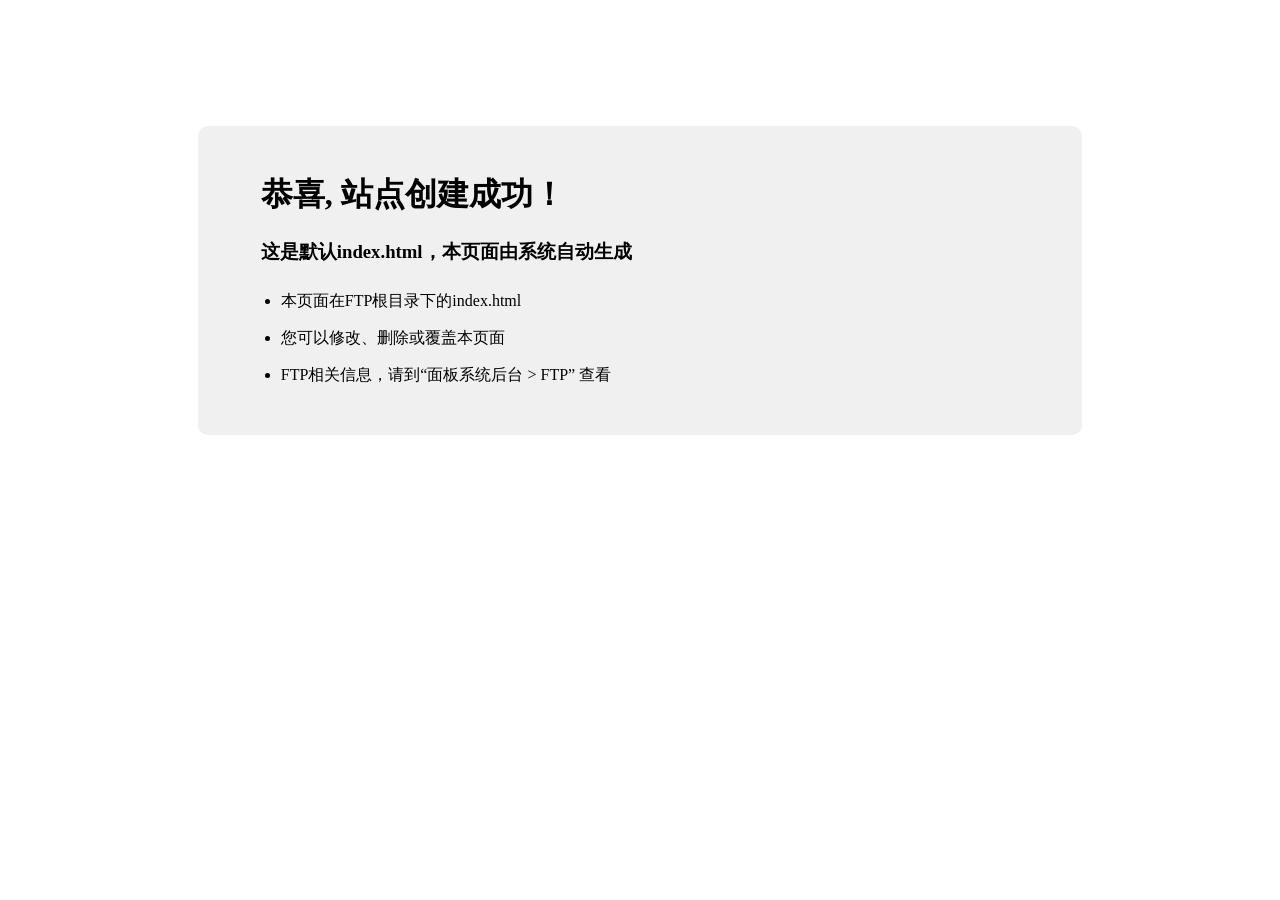
==== assignment/front/assignment/index.html @ 7063dd91 "Add files via upload" ====
<!doctype html>
<html>
<head>
    <meta charset="utf-8">
    <title>恭喜，站点创建成功！</title>
    <style>

        .container {
            width: 60%;
            margin: 10% auto 0;
            background-color: #f0f0f0;
            padding: 2% 5%;
            border-radius: 10px
        }

        ul {
            padding-left: 20px;
        }

            ul li {
                line-height: 2.3
            }

        a {
            color: #20a53a
        }
    </style>
</head>
<body>
    <div class="container">
        <h1>恭喜, 站点创建成功！</h1>
        <h3>这是默认index.html，本页面由系统自动生成</h3>
        <ul>
            <li>本页面在FTP根目录下的index.html</li>
            <li>您可以修改、删除或覆盖本页面</li>
            <li>FTP相关信息，请到“面板系统后台 > FTP” 查看</li>
        </ul>
    </div>
</body>
</html>
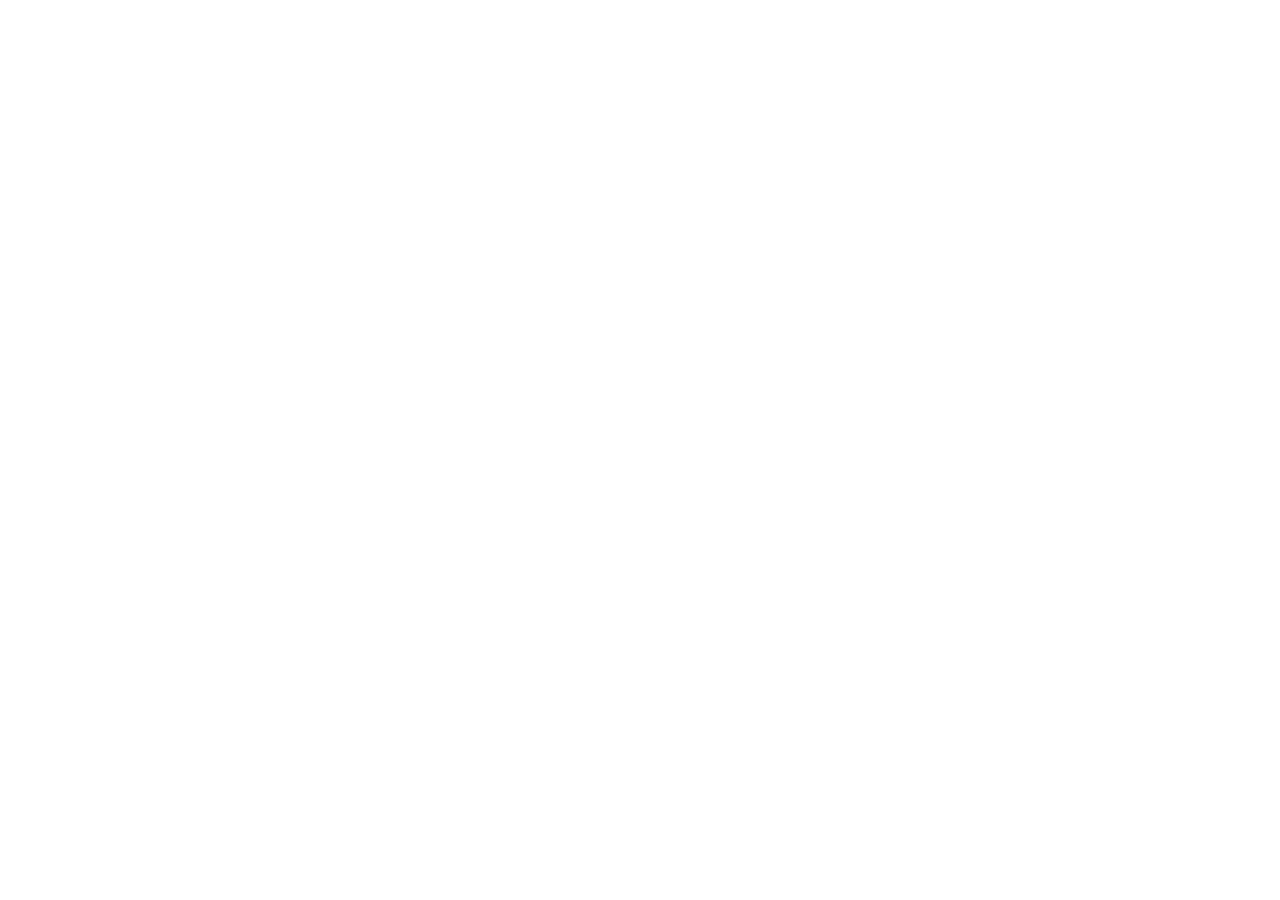
==== commit 2b3f3ac6: "Add files via upload" ====
--- a/assignment/front/assignment/index.html
+++ b/assignment/front/assignment/index.html
@@ -2,7 +2,7 @@
 <html>
 <head>
     <meta charset="utf-8">
-    <title>恭喜，站点创建成功！</title>
+    <title>！</title>
     <style>
 
         .container {
@@ -27,14 +27,6 @@
     </style>
 </head>
 <body>
-    <div class="container">
-        <h1>恭喜, 站点创建成功！</h1>
-        <h3>这是默认index.html，本页面由系统自动生成</h3>
-        <ul>
-            <li>本页面在FTP根目录下的index.html</li>
-            <li>您可以修改、删除或覆盖本页面</li>
-            <li>FTP相关信息，请到“面板系统后台 > FTP” 查看</li>
-        </ul>
-    </div>
+    
 </body>
 </html>
